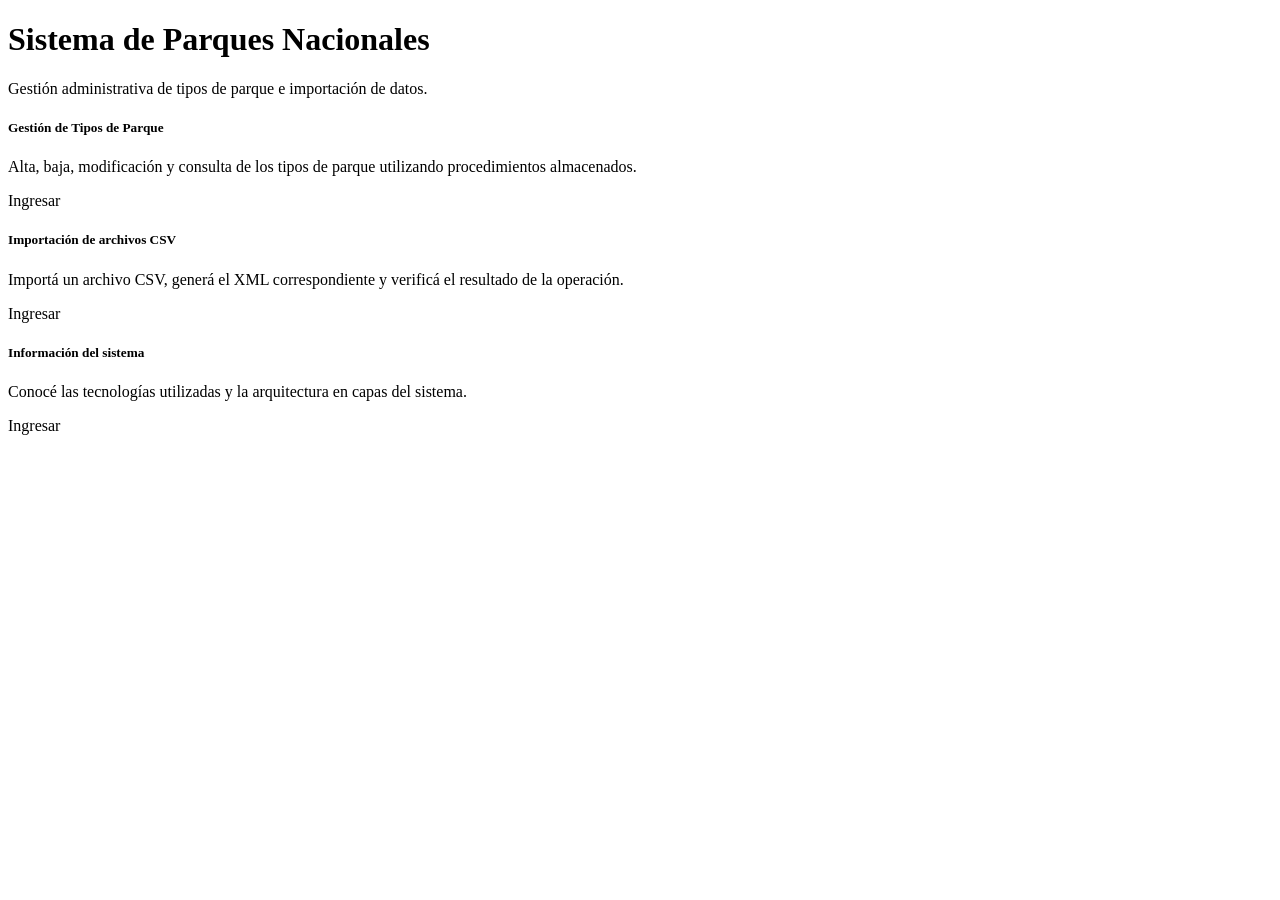
==== src/main/resources/templates/index.html @ d560c6c6 "Creandoo la primera app primeraaa" ====
<!DOCTYPE html>
<html lang="es" xmlns:th="http://www.thymeleaf.org">
<head th:replace="~{fragments/layout :: head('Inicio')}"></head>
<body>
<nav th:replace="~{fragments/layout :: navbar}"></nav>

<!-- ===================== HERO ===================== -->
<header class="hero-parques text-center text-white d-flex align-items-center">
    <div class="container">
        <h1 class="display-4 fw-bold mb-3">
            <i class="bi bi-tree-fill me-2"></i>Sistema de Parques Nacionales
        </h1>
        <p class="lead mb-0">
            Gestión administrativa de tipos de parque e importación de datos.
        </p>
    </div>
</header>

<!-- ===================== MENÚ DE TARJETAS ===================== -->
<main class="container my-5">
    <div class="row g-4">

        <!-- Gestión de Tipos de Parque -->
        <div class="col-md-4">
            <div class="card h-100 shadow-sm card-menu text-center">
                <div class="card-body d-flex flex-column">
                    <div class="icono-card text-success mb-3">
                        <i class="bi bi-tags-fill"></i>
                    </div>
                    <h5 class="card-title">Gestión de Tipos de Parque</h5>
                    <p class="card-text text-muted flex-grow-1">
                        Alta, baja, modificación y consulta de los tipos de parque
                        utilizando procedimientos almacenados.
                    </p>
                    <a th:href="@{/tipos-parque}" class="btn btn-success mt-auto">
                        <i class="bi bi-arrow-right-circle me-1"></i>Ingresar
                    </a>
                </div>
            </div>
        </div>

        <!-- Importación CSV -->
        <div class="col-md-4">
            <div class="card h-100 shadow-sm card-menu text-center">
                <div class="card-body d-flex flex-column">
                    <div class="icono-card text-success mb-3">
                        <i class="bi bi-filetype-csv"></i>
                    </div>
                    <h5 class="card-title">Importación de archivos CSV</h5>
                    <p class="card-text text-muted flex-grow-1">
                        Importá un archivo CSV, generá el XML correspondiente y
                        verificá el resultado de la operación.
                    </p>
                    <a th:href="@{/importacion}" class="btn btn-success mt-auto">
                        <i class="bi bi-arrow-right-circle me-1"></i>Ingresar
                    </a>
                </div>
            </div>
        </div>

        <!-- Información del sistema -->
        <div class="col-md-4">
            <div class="card h-100 shadow-sm card-menu text-center">
                <div class="card-body d-flex flex-column">
                    <div class="icono-card text-success mb-3">
                        <i class="bi bi-info-circle-fill"></i>
                    </div>
                    <h5 class="card-title">Información del sistema</h5>
                    <p class="card-text text-muted flex-grow-1">
                        Conocé las tecnologías utilizadas y la arquitectura en
                        capas del sistema.
                    </p>
                    <a th:href="@{/info}" class="btn btn-success mt-auto">
                        <i class="bi bi-arrow-right-circle me-1"></i>Ingresar
                    </a>
                </div>
            </div>
        </div>

    </div>
</main>

<footer th:replace="~{fragments/layout :: footer}"></footer>
<th:block th:replace="~{fragments/layout :: scripts}"></th:block>
</body>
</html>
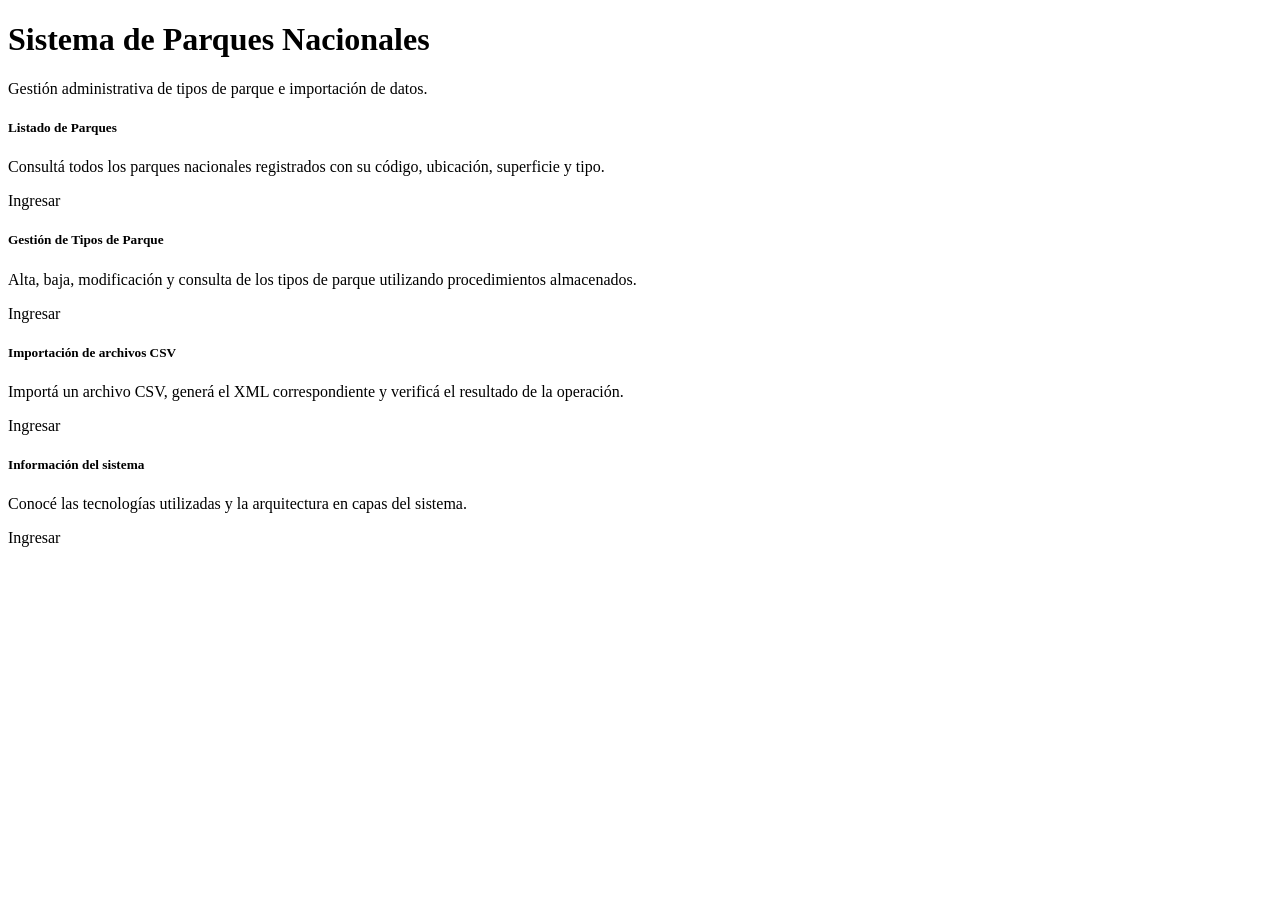
==== commit d0b2dfd3: "Accediendo a la base de datos que si es" ====
--- a/src/main/resources/templates/index.html
+++ b/src/main/resources/templates/index.html
@@ -19,6 +19,25 @@
 <!-- ===================== MENÚ DE TARJETAS ===================== -->
 <main class="container my-5">
     <div class="row g-4">
+
+        <!-- Listado de Parques -->
+        <div class="col-md-4">
+            <div class="card h-100 shadow-sm card-menu text-center">
+                <div class="card-body d-flex flex-column">
+                    <div class="icono-card text-success mb-3">
+                        <i class="bi bi-tree-fill"></i>
+                    </div>
+                    <h5 class="card-title">Listado de Parques</h5>
+                    <p class="card-text text-muted flex-grow-1">
+                        Consultá todos los parques nacionales registrados con su
+                        código, ubicación, superficie y tipo.
+                    </p>
+                    <a th:href="@{/parques}" class="btn btn-success mt-auto">
+                        <i class="bi bi-arrow-right-circle me-1"></i>Ingresar
+                    </a>
+                </div>
+            </div>
+        </div>
 
         <!-- Gestión de Tipos de Parque -->
         <div class="col-md-4">
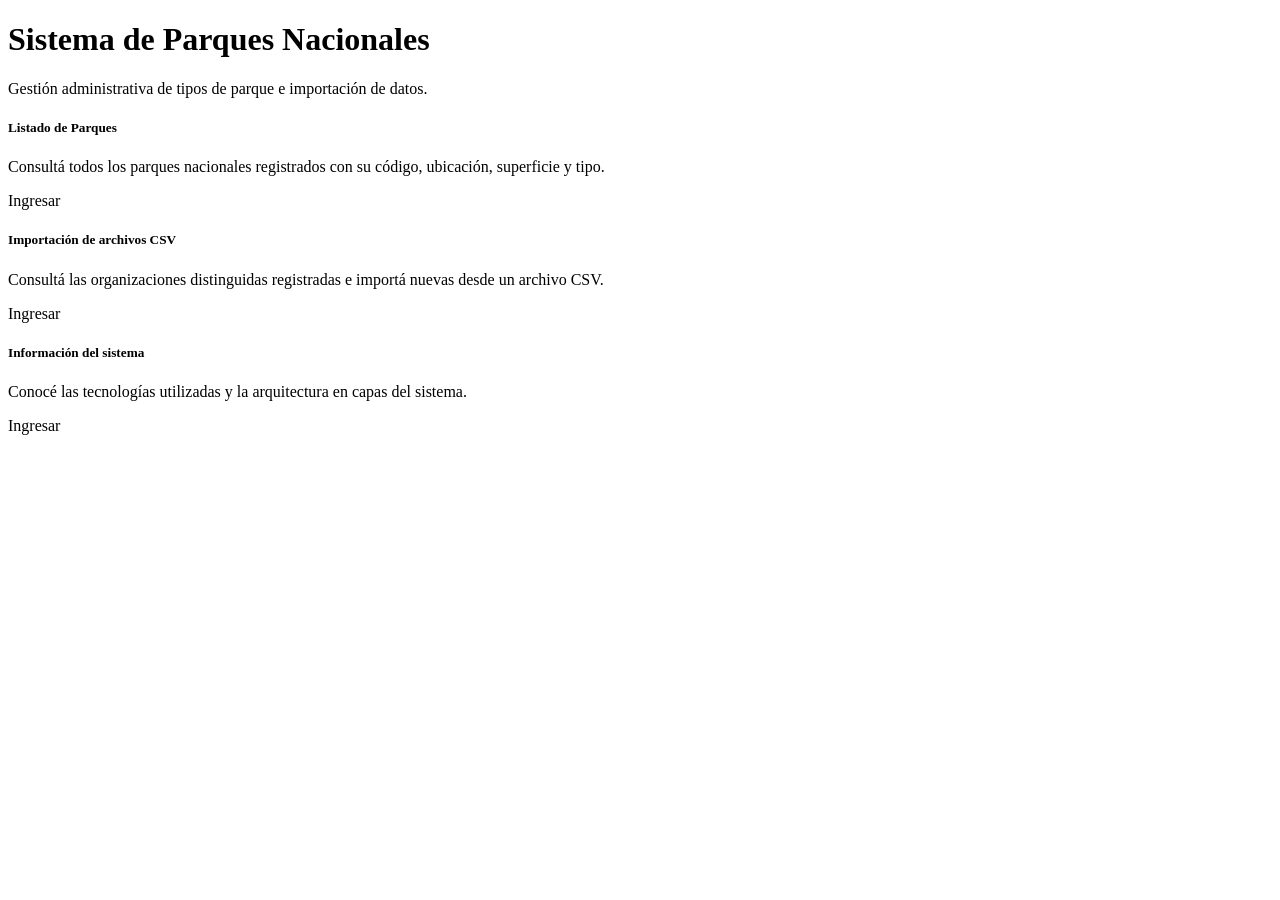
==== commit 8e583bb8: "Algunos cambios a la interfaz" ====
--- a/src/main/resources/templates/index.html
+++ b/src/main/resources/templates/index.html
@@ -39,25 +39,6 @@
             </div>
         </div>
 
-        <!-- Gestión de Tipos de Parque -->
-        <div class="col-md-4">
-            <div class="card h-100 shadow-sm card-menu text-center">
-                <div class="card-body d-flex flex-column">
-                    <div class="icono-card text-success mb-3">
-                        <i class="bi bi-tags-fill"></i>
-                    </div>
-                    <h5 class="card-title">Gestión de Tipos de Parque</h5>
-                    <p class="card-text text-muted flex-grow-1">
-                        Alta, baja, modificación y consulta de los tipos de parque
-                        utilizando procedimientos almacenados.
-                    </p>
-                    <a th:href="@{/tipos-parque}" class="btn btn-success mt-auto">
-                        <i class="bi bi-arrow-right-circle me-1"></i>Ingresar
-                    </a>
-                </div>
-            </div>
-        </div>
-
         <!-- Importación CSV -->
         <div class="col-md-4">
             <div class="card h-100 shadow-sm card-menu text-center">
@@ -67,10 +48,10 @@
                     </div>
                     <h5 class="card-title">Importación de archivos CSV</h5>
                     <p class="card-text text-muted flex-grow-1">
-                        Importá un archivo CSV, generá el XML correspondiente y
-                        verificá el resultado de la operación.
+                        Consultá las organizaciones distinguidas registradas e
+                        importá nuevas desde un archivo CSV.
                     </p>
-                    <a th:href="@{/importacion}" class="btn btn-success mt-auto">
+                    <a th:href="@{/organizaciones-distinguidas}" class="btn btn-success mt-auto">
                         <i class="bi bi-arrow-right-circle me-1"></i>Ingresar
                     </a>
                 </div>
